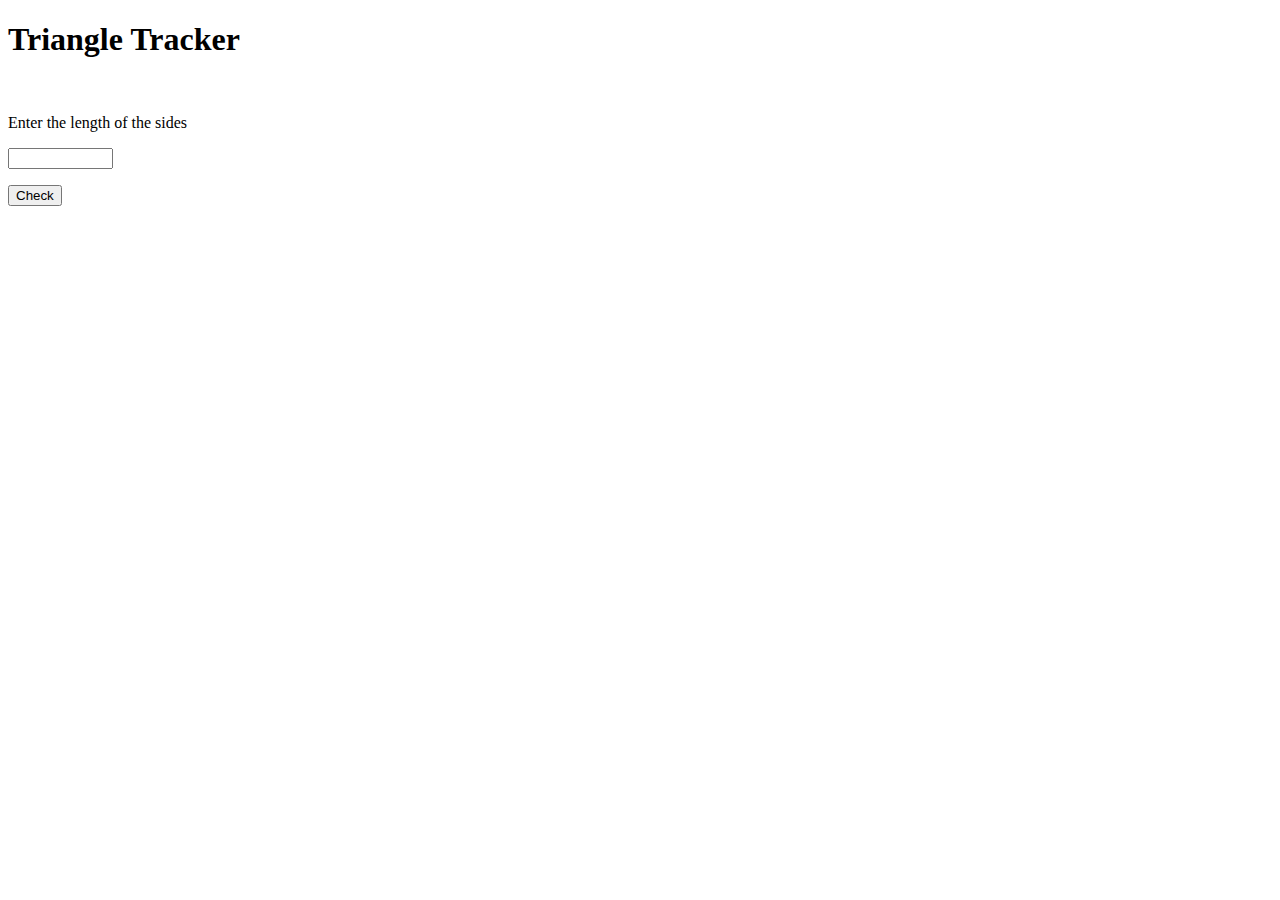
==== trial.html @ 135a568f "initial commit" ====
<!DOCTYPE html>
<html>
<body>
<h1>Triangle Tracker</h1><br>
<p>Enter the length of the sides</p>
<form id="form">
<input name="name" type="text" size="10" height> <p><button type="button" onclick="outputname()">Check</button>
</form>
<script>

function outputname() {
var x,y,name,a,b,c,answer;
x=document.getElementById("form") ;
y=x.elements["name"].value;

if(a!=b && a!=c){

	console.log("This is an scalene triangle");
}
else if(a==b || a==c){
	document.getElementById("demo").innerHTML="This is an isosceles triangle";
	
}
else if(a==b && a==c){
	document.getElementById("demo").innerHTML="This is an equilateral triangle"
}

else{
	console.log("This is not a triangle. Try again")
}
// if (y==15) {
// document.getElementById("demo").innerHTML="Your answer is correct";
// } else {
// document.getElementById("demo").innerHTML="Your answer is wrong";
// }
}
</script>


<p id="demo"></p>
</body>
</html>
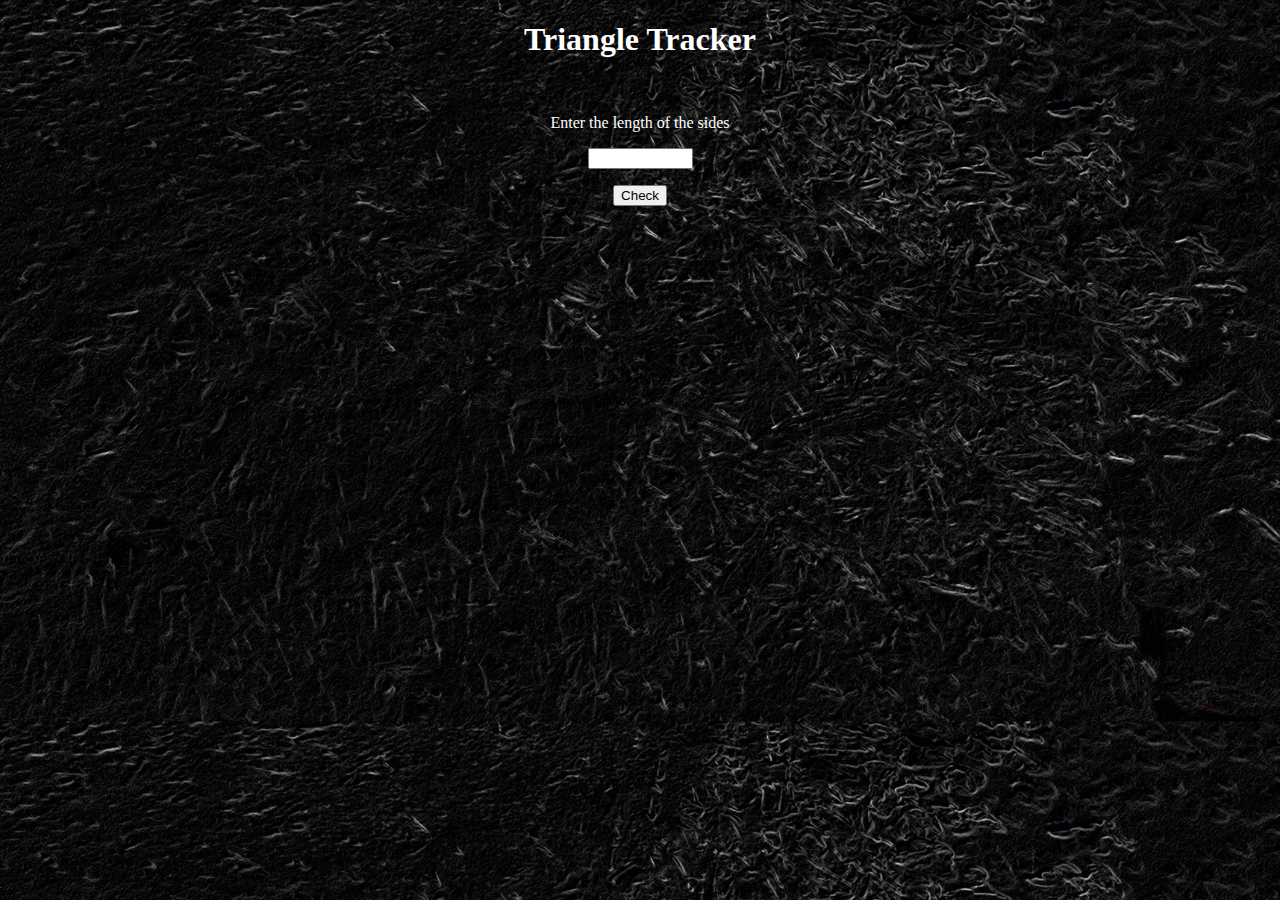
==== commit 18937674: "font change" ====
--- a/trial.html
+++ b/trial.html
@@ -1,42 +1,13 @@
 <!DOCTYPE html>
 <html>
+<script type="text/javascript" src="triangle.js"></script>
+<link rel="stylesheet" type="text/css" href="triangle.css">
 <body>
 <h1>Triangle Tracker</h1><br>
 <p>Enter the length of the sides</p>
 <form id="form">
 <input name="name" type="text" size="10" height> <p><button type="button" onclick="outputname()">Check</button>
 </form>
-<script>
-
-function outputname() {
-var x,y,name,a,b,c,answer;
-x=document.getElementById("form") ;
-y=x.elements["name"].value;
-
-if(a!=b && a!=c){
-
-	console.log("This is an scalene triangle");
-}
-else if(a==b || a==c){
-	document.getElementById("demo").innerHTML="This is an isosceles triangle";
-	
-}
-else if(a==b && a==c){
-	document.getElementById("demo").innerHTML="This is an equilateral triangle"
-}
-
-else{
-	console.log("This is not a triangle. Try again")
-}
-// if (y==15) {
-// document.getElementById("demo").innerHTML="Your answer is correct";
-// } else {
-// document.getElementById("demo").innerHTML="Your answer is wrong";
-// }
-}
-</script>
-
-
 <p id="demo"></p>
 </body>
 </html>--- a/triangle.css
+++ b/triangle.css
@@ -0,0 +1,6 @@
+body{
+	background-image: url("back.jpg");
+	background-size: cover;
+	color: white;
+	text-align: center;
+}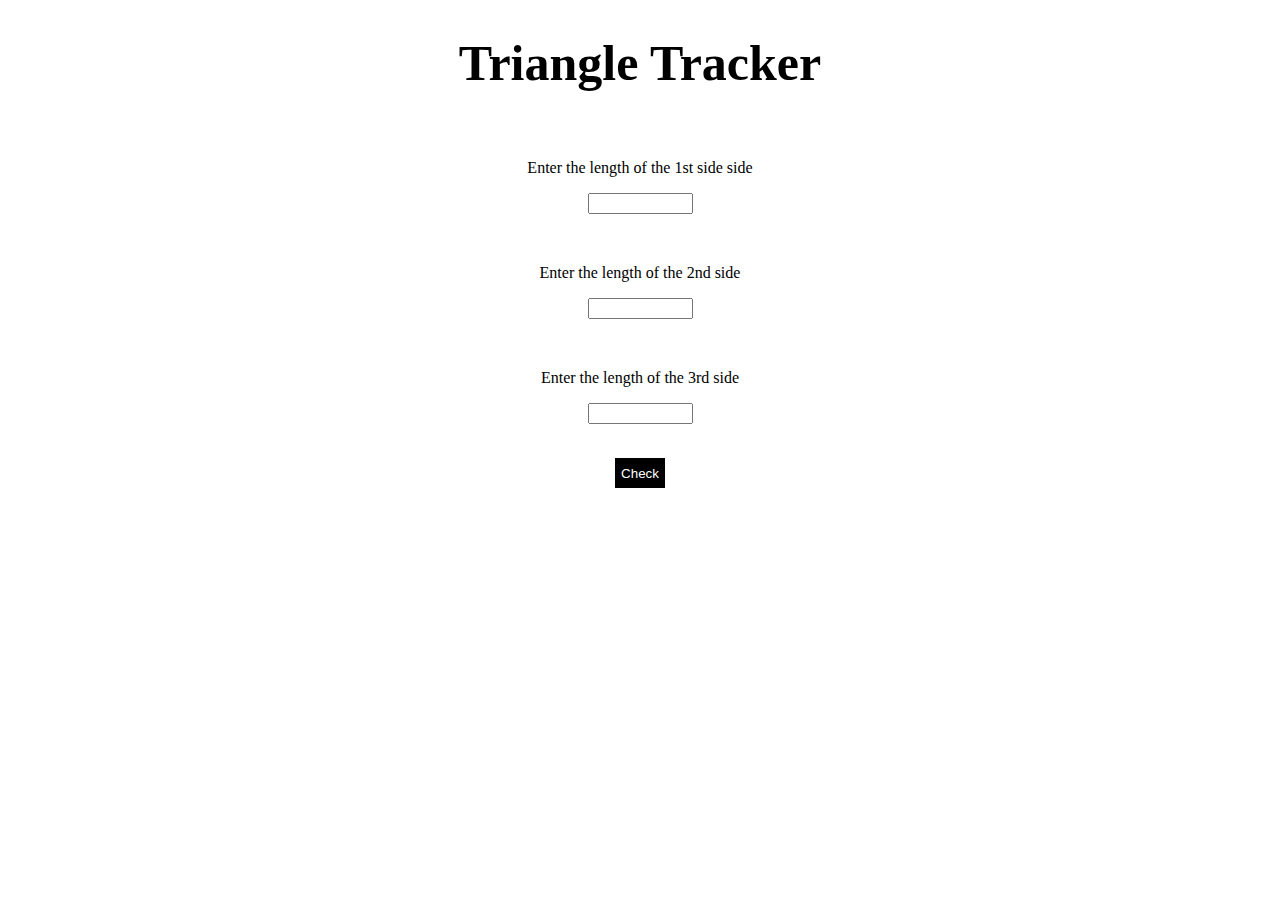
==== commit 9c431251: "design changes" ====
--- a/trial.html
+++ b/trial.html
@@ -4,10 +4,20 @@
 <link rel="stylesheet" type="text/css" href="triangle.css">
 <body>
 <h1>Triangle Tracker</h1><br>
-<p>Enter the length of the sides</p>
+<p>Enter the length of the 1st side side</p>
 <form id="form">
-<input name="name" type="text" size="10" height> <p><button type="button" onclick="outputname()">Check</button>
+<input name="name" type="text" size="10" height> <p>
 </form>
+<br>
+<p>Enter the length of the 2nd side</p><input name="name" type="text" size="10" height> <p>
+<br>
+<p>Enter the length of the 3rd side</p>
+<form id="form">
+<input name="name" type="text" size="10" height> <p>
+<br>
+	<button type="button" onclick="outputname()">Check</button>
+</form>
+<br>
 <p id="demo"></p>
 </body>
 </html>--- a/triangle.css
+++ b/triangle.css
@@ -1,6 +1,16 @@
 body{
-	background-image: url("back.jpg");
+	
 	background-size: cover;
+	color: black;
+ text-align: center;
+}
+h1{
+	font-size: 50px;
+}
+button{
+	width:50px;
+	height:30px;
+	background-color: black;
 	color: white;
-	text-align: center;
+	border: 0px;
 }